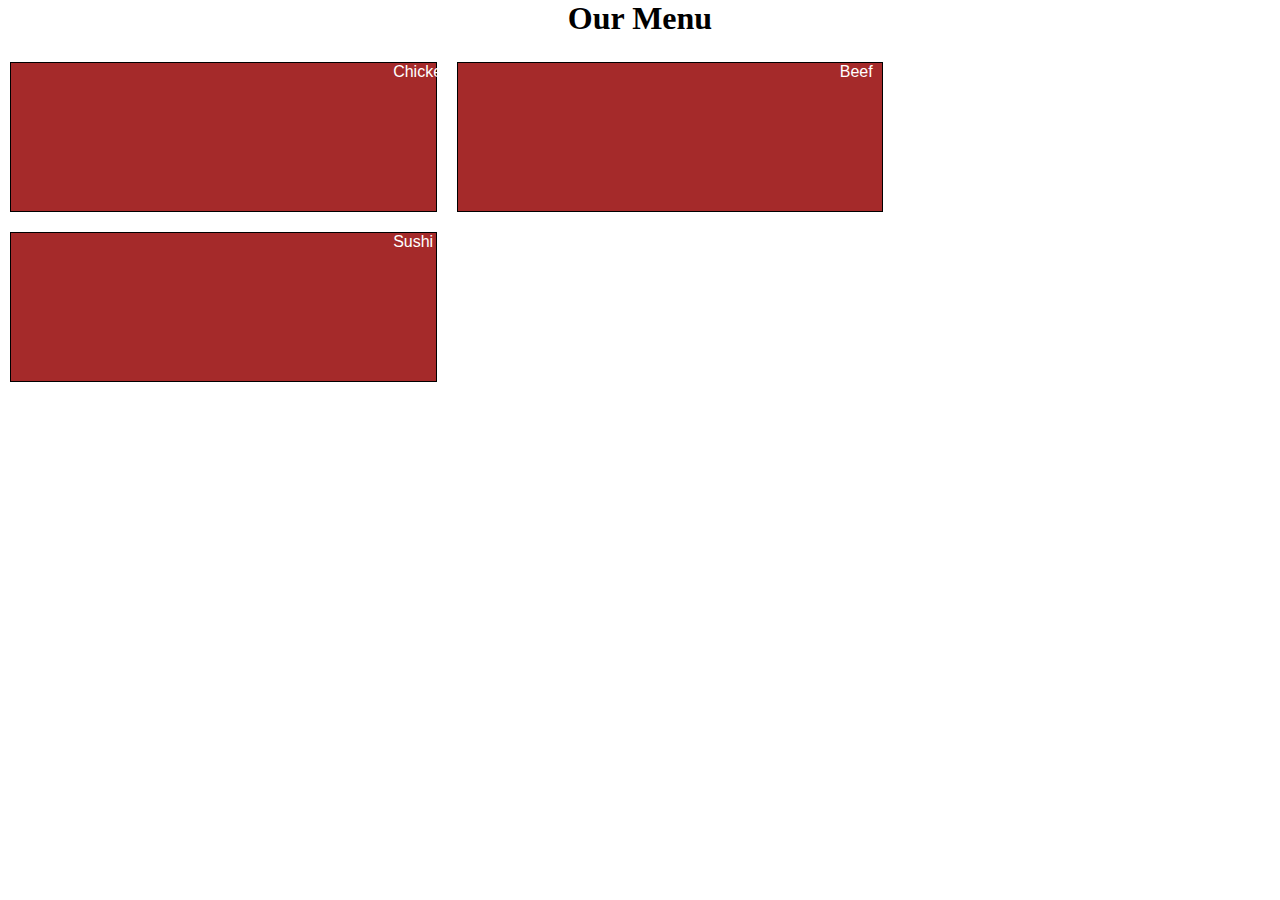
==== module2-solution/index.html @ 71ebb3dc "module2 solution wip_v1" ====
<!DOCTYPE html>
<html>
<head>
	<meta charset="utf-8">
	<meta name="viewport" content="width=device-width, initial-scale=1">
	<title>Responsive Layout</title>
	<link rel="stylesheet" href="css/styles.css">
</head>
<body>
	<h1>Our Menu</h1>

	<div class="row">
	  <div class="col-lg-4 col-md-6 col-sm-12">
	  	<div id="container">
	  		<p id="p1">Chicken</p>
	  	</div>
	  	
	  </div>
	  
	  <div class="col-lg-4 col-md-6 col-sm-12">
	  	<div id="container">
	  		<p id="p1">Beef</p>
	  	</div>
	  </div>
	  <div class="col-lg-4 col-md-12 col-sm-12">
	  	<div id="container">
	  		<p id="p1">Sushi</p>
	  	</div>
	  </div>
	  <!--<div class="col-lg-4 col-md-6"><p>Item 4</p></div>
	  <div class="col-lg-4 col-md-6"><p>Item 5</p></div>
	  <div class="col-lg-4 col-md-6"><p>Item 6</p></div>
	  <div class="col-lg-4 col-md-6"><p>Item 7</p></div>
	  <div class="col-lg-4 col-md-6"><p>Item 8</p></div>-->
	</div>

</body>
</html>
---- module2-solution/css/styles.css ----
/********** Base styles **********/
* {
    box-sizing: border-box;
    margin: 0;
    padding: 0;
}
h1 {
  margin-bottom: 15px;
  text-align: center;
}
/*p {
  border: 1px solid black;
  background-color: #A52A2A;
  width: 90%;
  height: 150px;
  margin-right: auto;
  margin-left: auto;
  font-family: Helvetica;
  color: white;  
}*/

div#container{
  
  /*font-family: Helvetica;
  color: white;  */
  position: relative;
  /*top: 0px;
  left: 90%;*/

    
}

/*section > h2 {
  color: green;
}*/

p#p1 {
  font-family: Helvetica;
  color: white;  
  position: relative;
  top: 0px;
  left: 90%;

  /*background-color: #00FFFF;
  position: relative; 
  top: 0px;
  left: 65px;*/
}


/* Simple Responsive Framework. */
.row {
  width: 100%;
}
/********** Descktop **********/
@media (min-width: 992px) {
  .col-lg-1, .col-lg-2, .col-lg-3, .col-lg-4, .col-lg-5, .col-lg-6, .col-lg-7, .col-lg-8, .col-lg-9, .col-lg-10, .col-lg-11, .col-lg-12 {
    float: left;
    /*border: 1px solid green;*/
    border: 1px solid black;
    background-color: #A52A2A;
    width: 90%;
    height: 150px;
    margin-right: auto;
    margin-left: auto;
    margin: 10px;
    /*padding: 10px;*/
    /*position: relative;*/

  }
  .col-lg-1 {
    width: 8.33%;
  }
  .col-lg-2 {
    width: 16.66%;
  }
  .col-lg-3 {
    width: 25%;
  }
  .col-lg-4 {
    width: 33.33%;
  }
  .col-lg-5 {
    width: 41.66%;
  }
  .col-lg-6 {
    width: 50%;
  }
  .col-lg-7 {
    width: 58.33%;
  }
  .col-lg-8 {
    width: 66.66%;
  }
  .col-lg-9 {
    width: 74.99%;
  }
  .col-lg-10 {
    width: 83.33%;
  }
  .col-lg-11 {
    width: 91.66%;
  }
  .col-lg-12 {
    width: 100%;
  }
}
/********** Tablet **********/
@media (min-width: 768px) and (max-width: 991px) {
  .col-md-1, .col-md-2, .col-md-3, .col-md-4, .col-md-5, .col-md-6, .col-md-7, .col-md-8, .col-md-9, .col-md-10, .col-md-11, .col-md-12 {
    float: left;
    /*border: 1px solid green;*/
    border: 1px solid black;
    background-color: #A52A2A;
    width: 90%;
    height: 150px;
    margin-right: auto;
    margin-left: auto;  
    margin: 10px;
    /*padding: 10px;*/
    /*position: relative;*/

  }
  .col-md-1 {
    width: 8.33%;
  }
  .col-md-2 {
    width: 16.66%;
  }
  .col-md-3 {
    width: 25%;
  }
  .col-md-4 {
    width: 33.33%;
  }
  .col-md-5 {
    width: 41.66%;
  }
  .col-md-6 {
    width: 50%;
  }
  .col-md-7 {
    width: 58.33%;
  }
  .col-md-8 {
    width: 66.66%;
  }
  .col-md-9 {
    width: 74.99%;
  }
  .col-md-10 {
    width: 83.33%;
  }
  .col-md-11 {
    width: 91.66%;
  }
  .col-md-12 {
    width: 100%;
  }
}
/********** Mobile **********/
@media (max-width: 767px) {
  .col-sm-1, .col-sm-2, .col-sm-3, .col-sm-4, .col-sm-5, .col-sm-6, .col-sm-7, .col-sm-8, .col-sm-9, .col-sm-10, .col-sm-11, .col-sm-12 {
    float: left;
    /*border: 1px solid green;*/
    border: 1px solid black;
    background-color: #A52A2A;
    width: 90%;
    height: 150px;
    margin-right: auto;
    margin-left: auto;
    margin: 10px;
    /*padding: 10px;*/
    /*position: relative;*/

  }
  .col-sm-1 {
    width: 8.33%;
  }
  .col-sm-2 {
    width: 16.66%;
  }
  .col-sm-3 {
    width: 25%;
  }
  .col-sm-4 {
    width: 33.33%;
  }
  .col-sm-5 {
    width: 41.66%;
  }
  .col-sm-6 {
    width: 50%;
  }
  .col-sm-7 {
    width: 58.33%;
  }
  .col-sm-8 {
    width: 66.66%;
  }
  .col-sm-9 {
    width: 74.99%;
  }
  .col-sm-10 {
    width: 83.33%;
  }
  .col-sm-11 {
    width: 91.66%;
  }
  .col-sm-12 {
    width: 100%;
  }
}
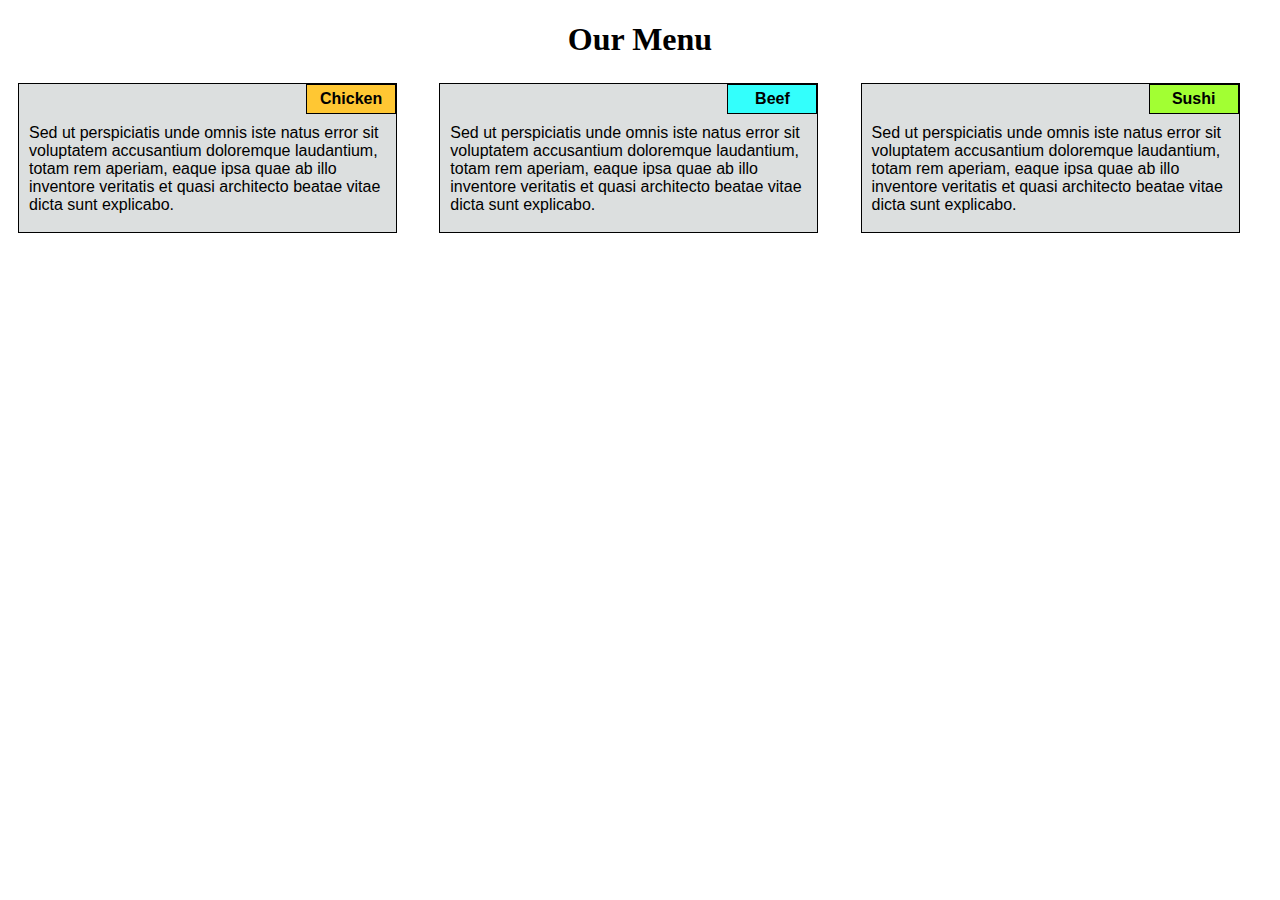
==== commit 202ac2c8: "module2 solution final" ====
--- a/module2-solution/index.html
+++ b/module2-solution/index.html
@@ -11,27 +11,26 @@
 
 	<div class="row">
 	  <div class="col-lg-4 col-md-6 col-sm-12">
-	  	<div id="container">
-	  		<p id="p1">Chicken</p>
+	  	<div class="relative">
+	  		<div class="chicken">Chicken</div>
+	  		<div class="p2absolute">Sed ut perspiciatis unde omnis iste natus error sit voluptatem accusantium doloremque laudantium, totam rem aperiam, eaque ipsa quae ab illo inventore veritatis et quasi architecto beatae vitae dicta sunt explicabo. </div>
 	  	</div>
 	  	
 	  </div>
 	  
 	  <div class="col-lg-4 col-md-6 col-sm-12">
-	  	<div id="container">
-	  		<p id="p1">Beef</p>
+	  	<div class="relative">
+	  		<div class="beef">Beef</div>
+	  		<div class="p2absolute">Sed ut perspiciatis unde omnis iste natus error sit voluptatem accusantium doloremque laudantium, totam rem aperiam, eaque ipsa quae ab illo inventore veritatis et quasi architecto beatae vitae dicta sunt explicabo. </div>
 	  	</div>
 	  </div>
+
 	  <div class="col-lg-4 col-md-12 col-sm-12">
-	  	<div id="container">
-	  		<p id="p1">Sushi</p>
+	  	<div class="relative">
+	  		<div class="sushi">Sushi</div>
+	  		<div class="p2absolute">Sed ut perspiciatis unde omnis iste natus error sit voluptatem accusantium doloremque laudantium, totam rem aperiam, eaque ipsa quae ab illo inventore veritatis et quasi architecto beatae vitae dicta sunt explicabo. </div>
 	  	</div>
 	  </div>
-	  <!--<div class="col-lg-4 col-md-6"><p>Item 4</p></div>
-	  <div class="col-lg-4 col-md-6"><p>Item 5</p></div>
-	  <div class="col-lg-4 col-md-6"><p>Item 6</p></div>
-	  <div class="col-lg-4 col-md-6"><p>Item 7</p></div>
-	  <div class="col-lg-4 col-md-6"><p>Item 8</p></div>-->
 	</div>
 
 </body>
--- a/module2-solution/css/styles.css
+++ b/module2-solution/css/styles.css
@@ -1,50 +1,75 @@
 /********** Base styles **********/
 * {
     box-sizing: border-box;
-    margin: 0;
-    padding: 0;
+    /*margin: 0;
+    padding: 0;*/
 }
 h1 {
   margin-bottom: 15px;
   text-align: center;
 }
-/*p {
-  border: 1px solid black;
-  background-color: #A52A2A;
+
+div.relative{
+  position: relative;
+  border: 1px solid black;
+  background-color: #DCDFDF;
   width: 90%;
   height: 150px;
-  margin-right: auto;
+  /*margin-right: auto;
   margin-left: auto;
+  margin-bottom: auto;*/
+  margin: 10px;
   font-family: Helvetica;
-  color: white;  
-}*/
-
-div#container{
-  
-  /*font-family: Helvetica;
-  color: white;  */
-  position: relative;
-  /*top: 0px;
-  left: 90%;*/
-
-    
-}
-
-/*section > h2 {
-  color: green;
-}*/
-
-p#p1 {
-  font-family: Helvetica;
-  color: white;  
-  position: relative;
+  color: black; 
+
+}
+
+.chicken {
+  position: absolute;
   top: 0px;
-  left: 90%;
-
-  /*background-color: #00FFFF;
-  position: relative; 
+  right: 0px;
+  width: 90px;
+  height: 30px;
+  border: 1px solid black;
+  background-color: #FFC733;
+  color: black; 
+  text-align: center;
+  padding-top: 5px;
+  font-weight: bold;
+}
+
+.beef {
+  position: absolute;
   top: 0px;
-  left: 65px;*/
+  right: 0px;
+  width: 90px;
+  height: 30px;
+  border: 1px solid black;
+  background-color: #33FFFC;
+  color: black; 
+  text-align: center;
+  padding-top: 5px;
+  font-weight: bold;
+}
+
+.sushi {
+  position: absolute;
+  top: 0px;
+  right: 0px;
+  width: 90px;
+  height: 30px;
+  border: 1px solid black;
+  background-color: #A2FF33;
+  color: black; 
+  text-align: center;
+  padding-top: 5px;
+  font-weight: bold;
+}
+
+.p2absolute {
+  position: absolute;
+  top: 40px;
+  left: 10px;
 }
 
 
@@ -56,17 +81,7 @@
 @media (min-width: 992px) {
   .col-lg-1, .col-lg-2, .col-lg-3, .col-lg-4, .col-lg-5, .col-lg-6, .col-lg-7, .col-lg-8, .col-lg-9, .col-lg-10, .col-lg-11, .col-lg-12 {
     float: left;
-    /*border: 1px solid green;*/
-    border: 1px solid black;
-    background-color: #A52A2A;
-    width: 90%;
-    height: 150px;
-    margin-right: auto;
-    margin-left: auto;
-    margin: 10px;
-    /*padding: 10px;*/
-    /*position: relative;*/
-
+    position: relative;
   }
   .col-lg-1 {
     width: 8.33%;
@@ -109,16 +124,7 @@
 @media (min-width: 768px) and (max-width: 991px) {
   .col-md-1, .col-md-2, .col-md-3, .col-md-4, .col-md-5, .col-md-6, .col-md-7, .col-md-8, .col-md-9, .col-md-10, .col-md-11, .col-md-12 {
     float: left;
-    /*border: 1px solid green;*/
-    border: 1px solid black;
-    background-color: #A52A2A;
-    width: 90%;
-    height: 150px;
-    margin-right: auto;
-    margin-left: auto;  
-    margin: 10px;
-    /*padding: 10px;*/
-    /*position: relative;*/
+    position: relative;
 
   }
   .col-md-1 {
@@ -162,16 +168,7 @@
 @media (max-width: 767px) {
   .col-sm-1, .col-sm-2, .col-sm-3, .col-sm-4, .col-sm-5, .col-sm-6, .col-sm-7, .col-sm-8, .col-sm-9, .col-sm-10, .col-sm-11, .col-sm-12 {
     float: left;
-    /*border: 1px solid green;*/
-    border: 1px solid black;
-    background-color: #A52A2A;
-    width: 90%;
-    height: 150px;
-    margin-right: auto;
-    margin-left: auto;
-    margin: 10px;
-    /*padding: 10px;*/
-    /*position: relative;*/
+    position: relative;
 
   }
   .col-sm-1 {
